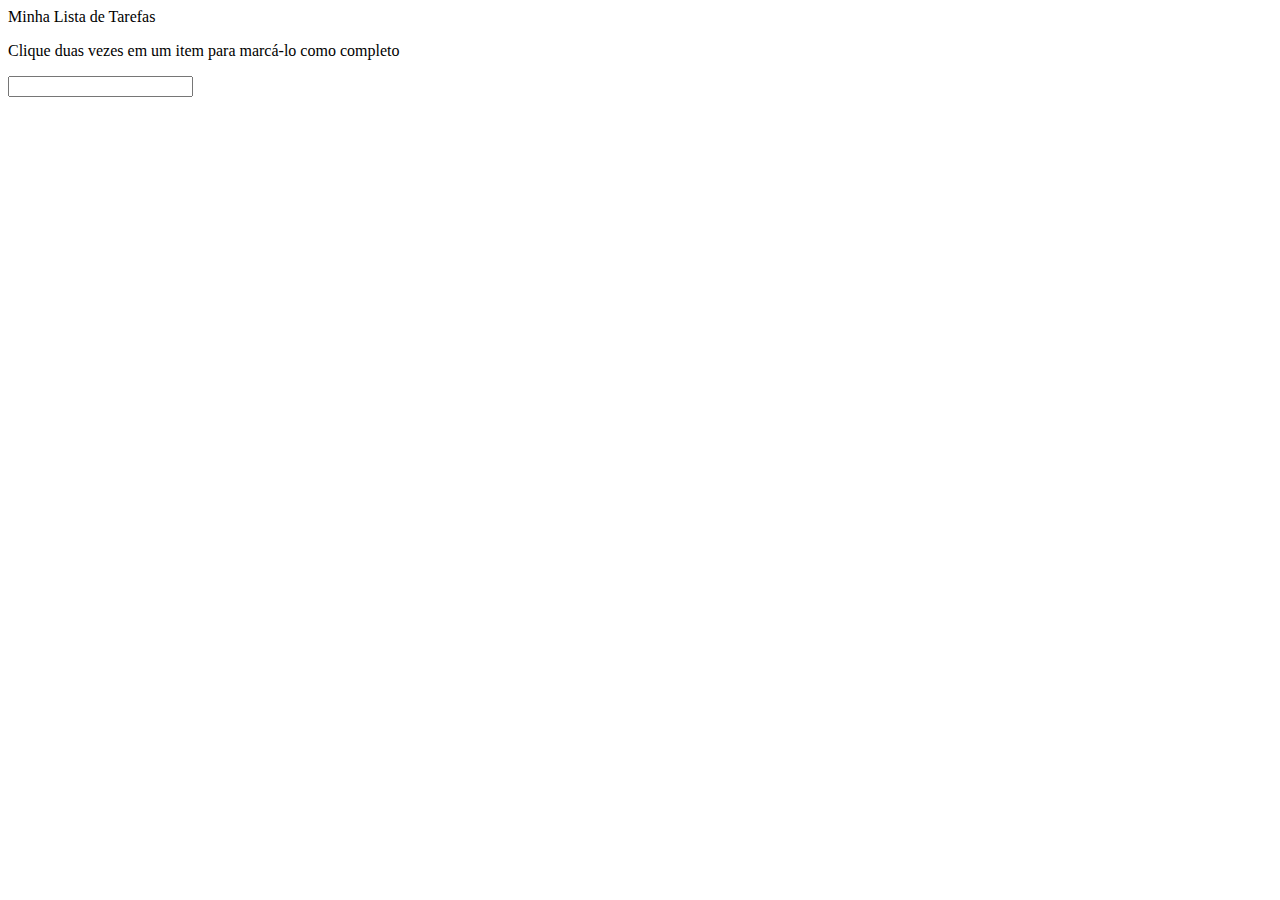
==== index.html @ ef55bc19 "requisito 3" ====
<!DOCTYPE html>
<html lang="en">
<head>
    <meta charset="UTF-8">
    <meta http-equiv="X-UA-Compatible" content="IE=edge">
    <meta name="viewport" content="width=device-width, initial-scale=1.0">
    <link rel="stylesheet" href="style.css">
    <title>Lista de Tarefas</title>
</head>
<body>
    <header>
        Minha Lista de Tarefas
        <p id="funcionamento">Clique duas vezes em um item para marcá-lo como completo</p>
    </header>
    <section>
        <input id="texto-tarefa" type="text">
    </section>
    <script src="script.js"></script>
</body>
</html>
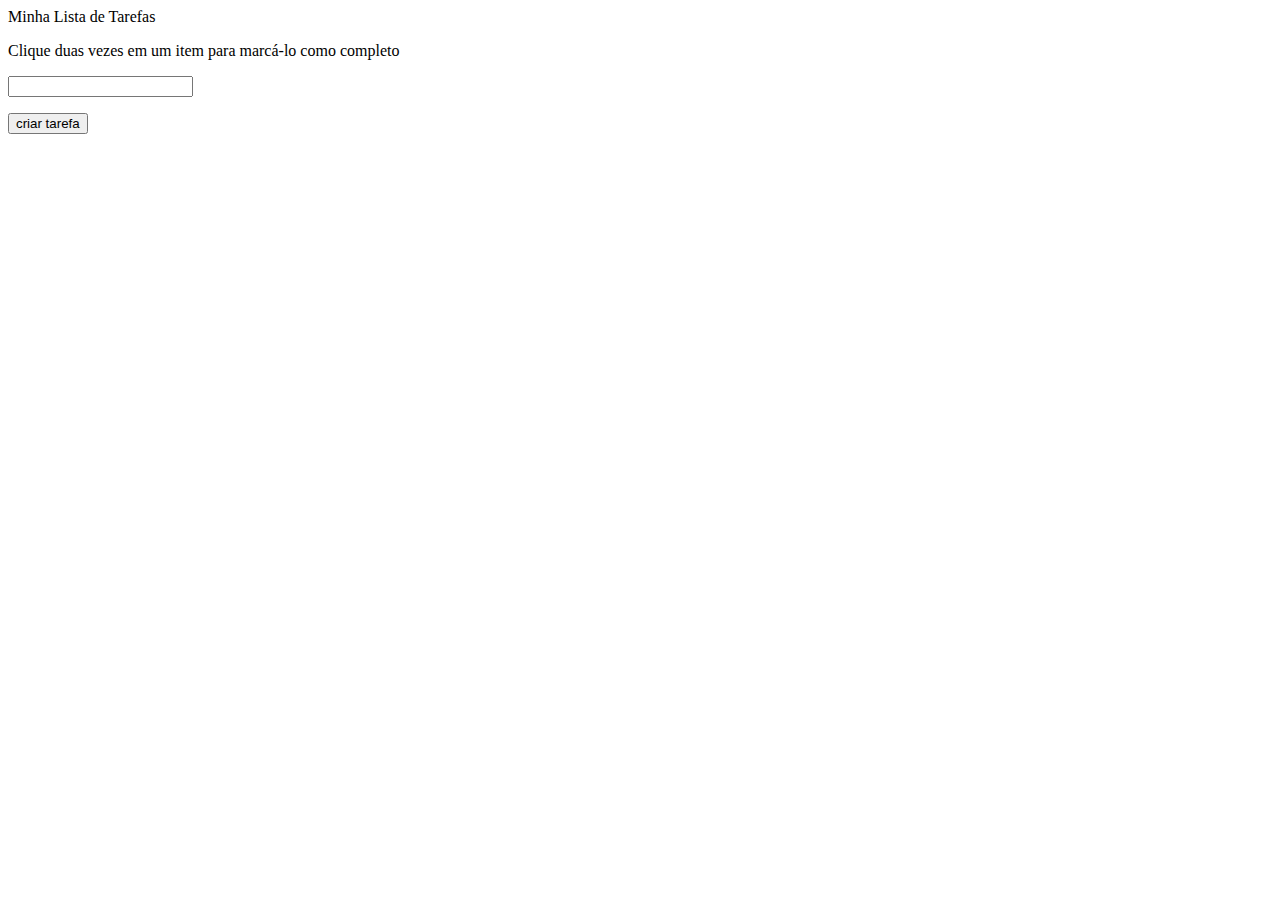
==== commit 05944b44: "requisito 5 e 6" ====
--- a/index.html
+++ b/index.html
@@ -14,6 +14,8 @@
     </header>
     <section>
         <input id="texto-tarefa" type="text">
+        <ol id="lista-tarefas"></ol>
+        <button id="criar-tarefa">criar tarefa</button>
     </section>
     <script src="script.js"></script>
 </body>
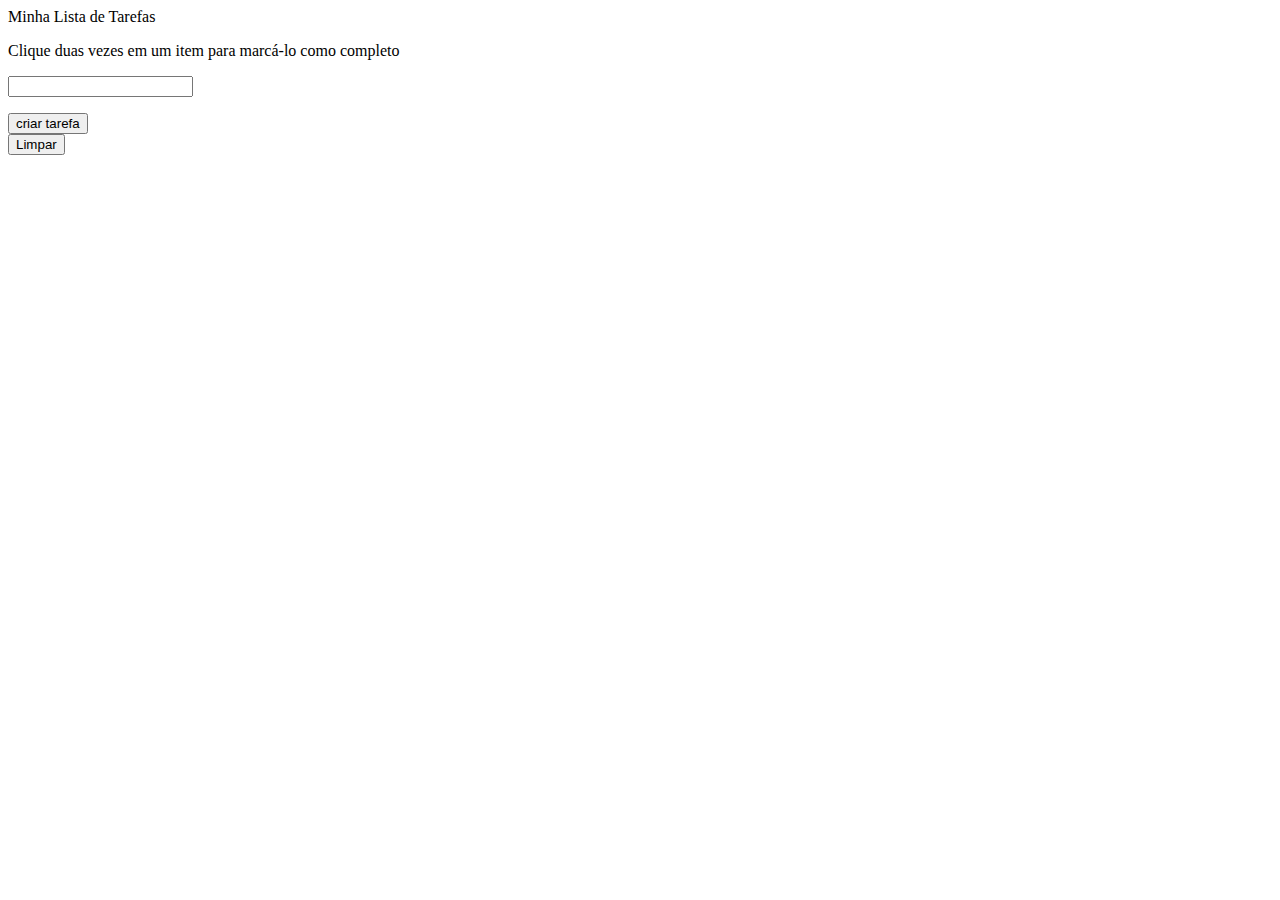
==== commit 35d83fda: "requisito 10" ====
--- a/index.html
+++ b/index.html
@@ -14,9 +14,12 @@
     </header>
     <section>
         <input id="texto-tarefa" type="text">
-        <ol id="lista-tarefas"></ol>
+        <ol id="lista-tarefas">
+           
+        </ol>
         <button id="criar-tarefa">criar tarefa</button>
     </section>
+    <button type="button" id="apaga-tudo"> Limpar</button>
     <script src="script.js"></script>
 </body>
 </html>--- a/style.css
+++ b/style.css
@@ -0,0 +1,16 @@
+
+
+.selected{
+    background-color: white;
+
+}
+ 
+.cor{
+    background-color: grey;
+
+
+}
+
+.completed{
+    text-decoration:line-through solid black;
+}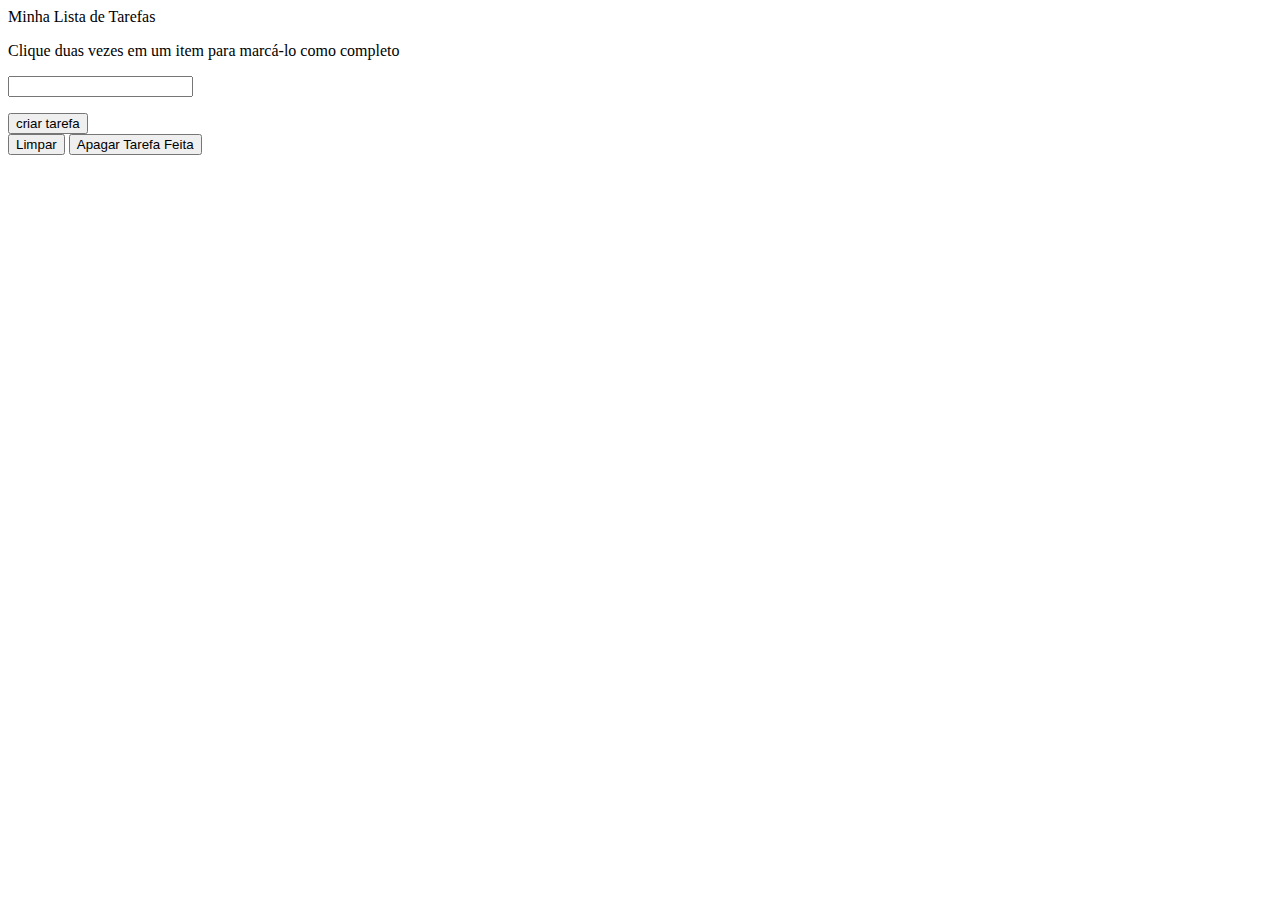
==== commit bcd0f9d4: "requisito 11" ====
--- a/index.html
+++ b/index.html
@@ -20,6 +20,7 @@
         <button id="criar-tarefa">criar tarefa</button>
     </section>
     <button type="button" id="apaga-tudo"> Limpar</button>
+    <button type="button" id="remover-finalizados" >Apagar Tarefa Feita</button>
     <script src="script.js"></script>
 </body>
 </html>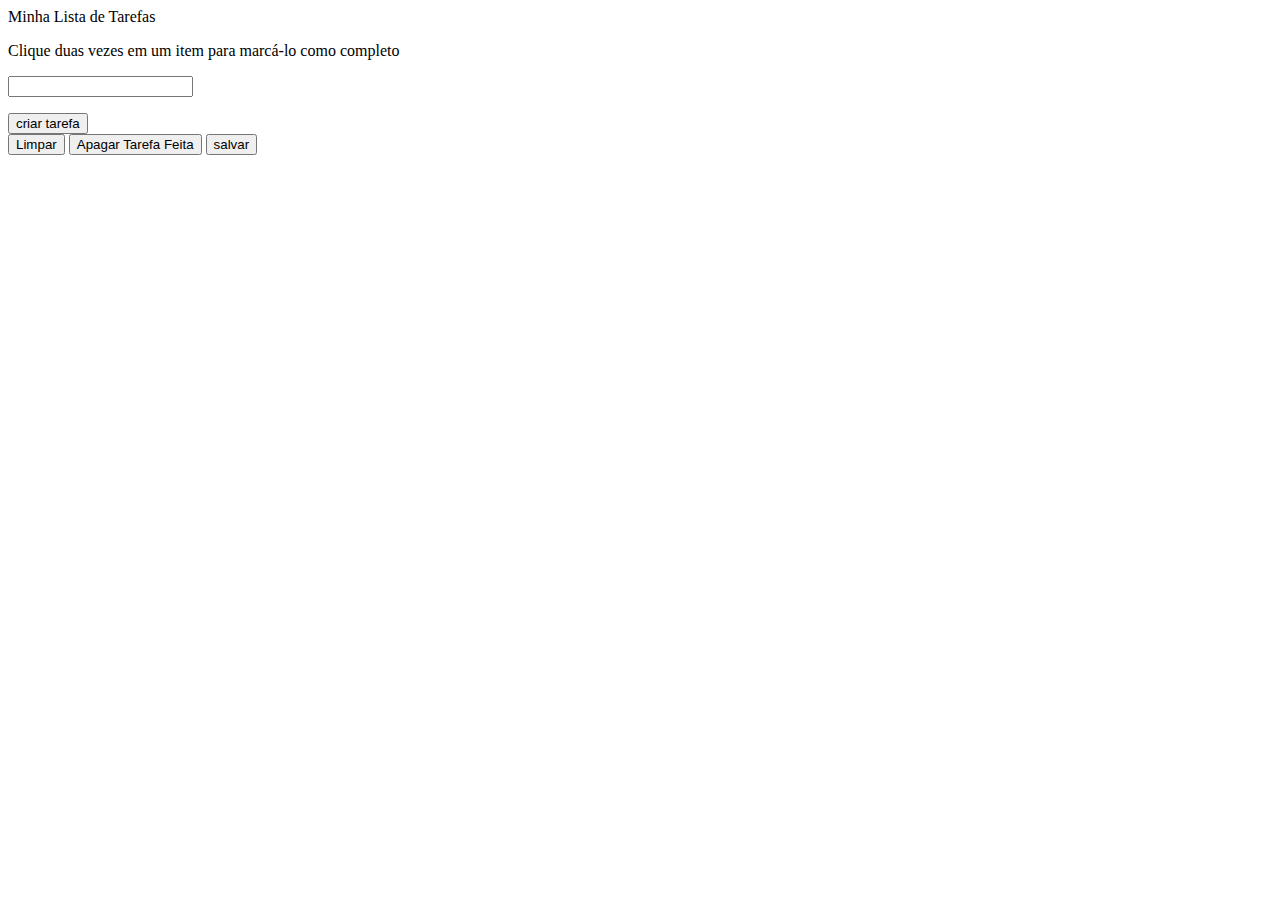
==== commit 41583e6f: "bonus" ====
--- a/index.html
+++ b/index.html
@@ -21,6 +21,7 @@
     </section>
     <button type="button" id="apaga-tudo"> Limpar</button>
     <button type="button" id="remover-finalizados" >Apagar Tarefa Feita</button>
+    <button type="button" id="salvar-tarefas">salvar</button>
     <script src="script.js"></script>
 </body>
 </html>